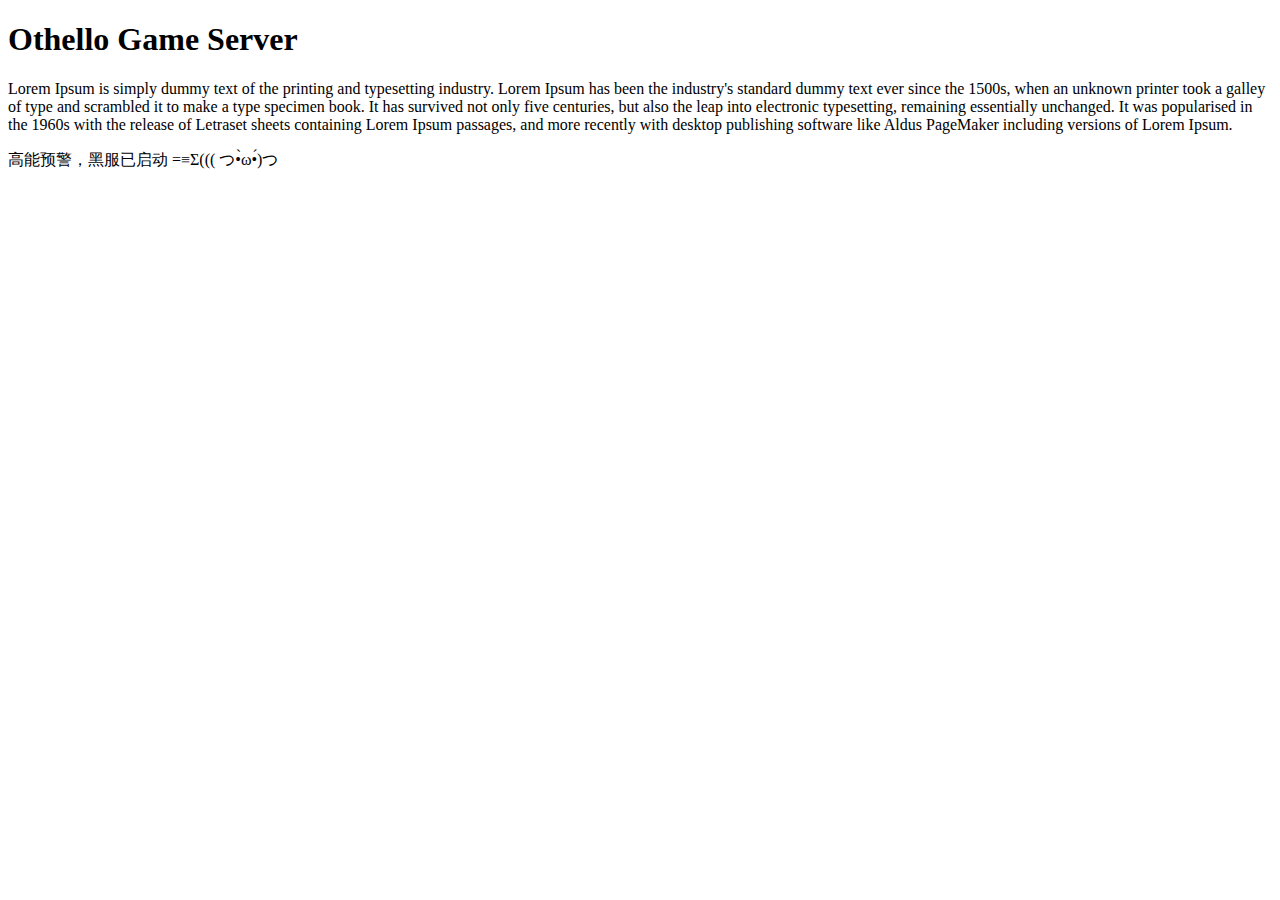
==== src/main/resources/templates/index.html @ d205ddf4 "添加注册页面，并且增加用户组 add register页面，要放在/main/resources/public目录下才能被spring boot默认搜索到 add userGroup 用于记录用户的组" ====
<!DOCTYPE html>
<html xmlns="http://www.w3.org/1999/xhtml"
      xmlns:th="http://www.thymeleaf.org"
      xmlns:sec="http://www.thymeleaf.org/thymeleaf-extras-springsecurity3">
<head>
    <title>Black Server</title>
    <link rel="stylesheet" type="text/css" href="http://apps.bdimg.com/libs/bootstrap/3.3.4/css/bootstrap.css">
</head>
<body class="container">
<div class="jumbotron">
    <h1>Othello Game Server</h1>
    <p>Lorem Ipsum is simply dummy text of the printing and typesetting industry. Lorem Ipsum has been the industry's standard dummy text ever since the 1500s, when an unknown printer took a galley of type and scrambled it to make a type specimen book. It has survived not only five centuries, but also the leap into electronic typesetting, remaining essentially unchanged. It was popularised in the 1960s with the release of Letraset sheets containing Lorem Ipsum passages, and more recently with desktop publishing software like Aldus PageMaker including versions of Lorem Ipsum.</p>
    <div class="alert alert-info" role="alert"> 高能预警，黑服已启动 =≡Σ((( つ•̀ω•́)つ</div>
</div>
</body>
</html>
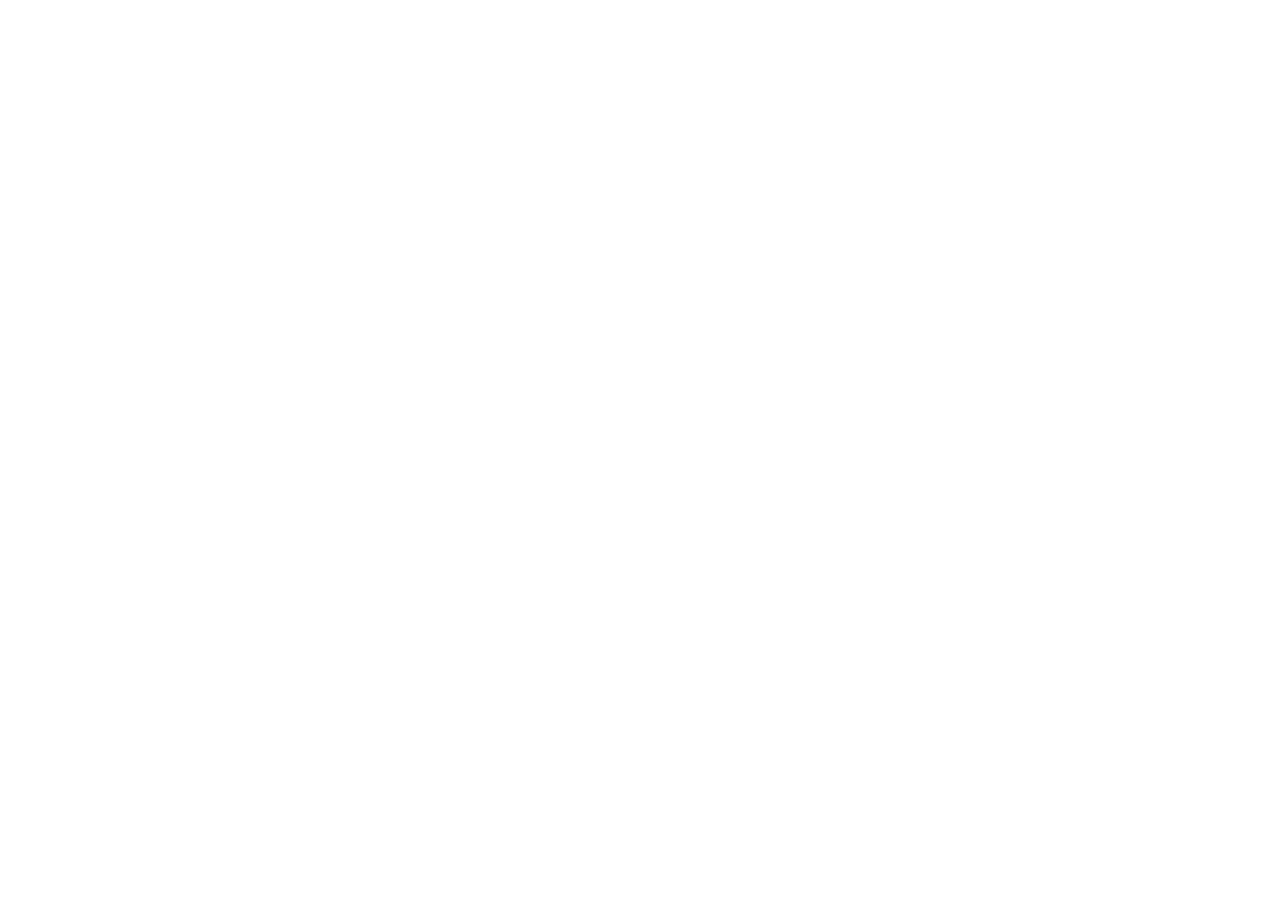
==== commit 4a868414: "支持一些些客户端游戏操作" ====
--- a/src/main/resources/templates/index.html
+++ b/src/main/resources/templates/index.html
@@ -3,14 +3,30 @@
       xmlns:th="http://www.thymeleaf.org"
       xmlns:sec="http://www.thymeleaf.org/thymeleaf-extras-springsecurity3">
 <head>
-    <title>Black Server</title>
+    <title>Othello Game Server</title>
     <link rel="stylesheet" type="text/css" href="http://apps.bdimg.com/libs/bootstrap/3.3.4/css/bootstrap.css">
+    <link rel="stylesheet" type="text/css" href="/css/signin.css" />
+    <style type="text/css">
+        [ng\:cloak], [ng-cloak], .ng-cloak {
+        display: none !important;
+        }
+    </style>
 </head>
-<body class="container">
-<div class="jumbotron">
-    <h1>Othello Game Server</h1>
-    <p>Lorem Ipsum is simply dummy text of the printing and typesetting industry. Lorem Ipsum has been the industry's standard dummy text ever since the 1500s, when an unknown printer took a galley of type and scrambled it to make a type specimen book. It has survived not only five centuries, but also the leap into electronic typesetting, remaining essentially unchanged. It was popularised in the 1960s with the release of Letraset sheets containing Lorem Ipsum passages, and more recently with desktop publishing software like Aldus PageMaker including versions of Lorem Ipsum.</p>
-    <div class="alert alert-info" role="alert"> 高能预警，黑服已启动 =≡Σ((( つ•̀ω•́)つ</div>
+
+<body ng-app="othellogameweb" ng-cloak class="ng-cloak">
+<div ng-controller="navigation" class="container">
+    <ul class="nav nav-pills" role="tablist">
+        <li class="active"><a href="#/">home</a></li>
+        <li><a href="#/login">login</a></li>
+        <li><a href="#/register">register</a></li>
+        <li ng-show="authenticated"><a href="" ng-click="logout()">logout</a></li>
+    </ul>
 </div>
+<div ng-view class="container"></div>
+<script src="http://cdn.bootcss.com/jquery/2.1.4/jquery.js"></script>
+<script src="http://cdn.bootcss.com/bootstrap/3.3.5/js/bootstrap.js"></script>
+<script src="http://cdn.bootcss.com/angular.js/1.4.7/angular.js"></script>
+<script src="/js/angular-route-1.4.7.js"></script>
+<script src="/js/controller.js"></script>
 </body>
 </html>
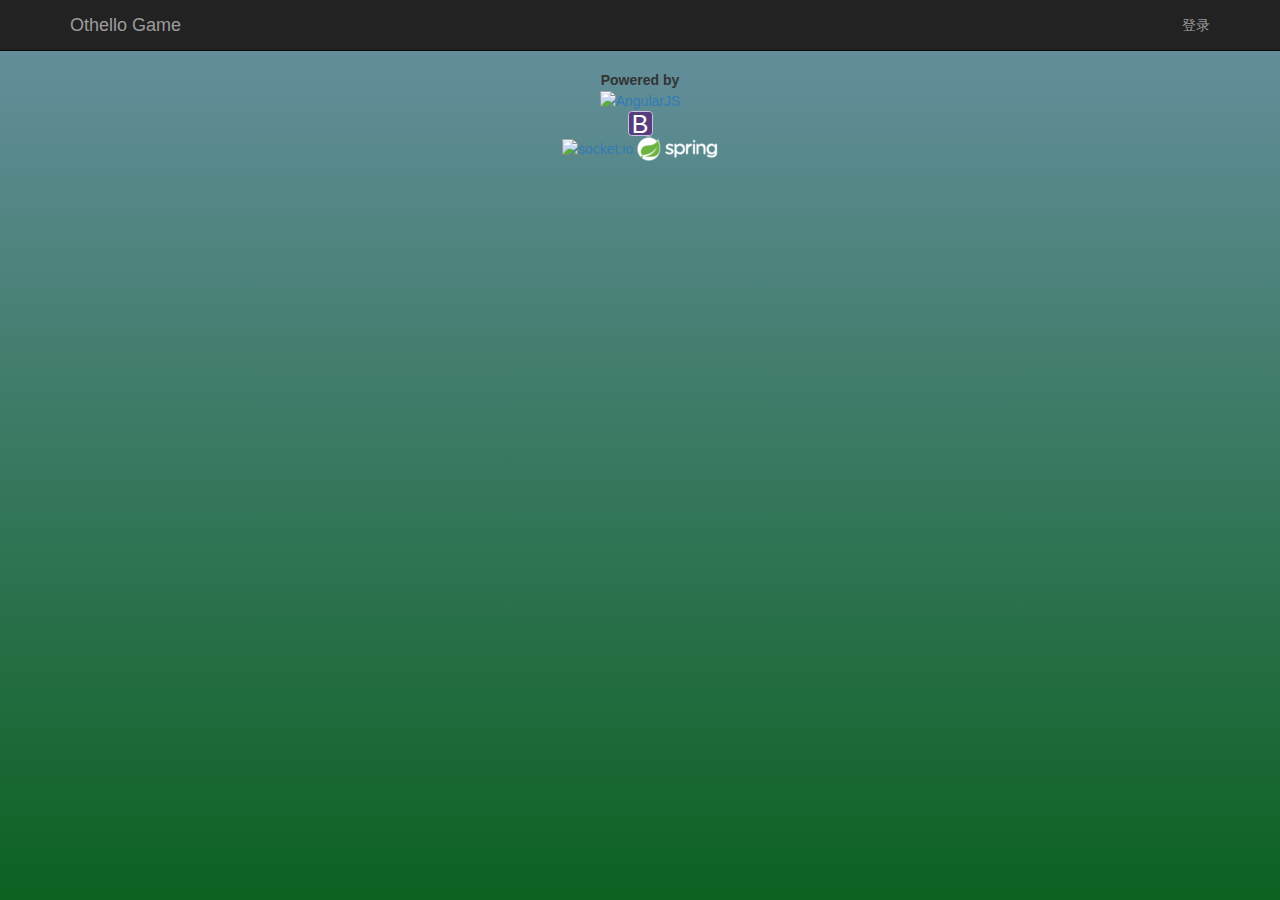
==== commit e3f6de63: "调整一些页面" ====
--- a/src/main/resources/templates/index.html
+++ b/src/main/resources/templates/index.html
@@ -1,32 +1,108 @@
 <!DOCTYPE html>
-<html xmlns="http://www.w3.org/1999/xhtml"
-      xmlns:th="http://www.thymeleaf.org"
-      xmlns:sec="http://www.thymeleaf.org/thymeleaf-extras-springsecurity3">
+<html xmlns="http://www.w3.org/1999/xhtml">
 <head>
     <title>Othello Game Server</title>
-    <link rel="stylesheet" type="text/css" href="http://apps.bdimg.com/libs/bootstrap/3.3.4/css/bootstrap.css">
-    <link rel="stylesheet" type="text/css" href="/css/signin.css" />
-    <style type="text/css">
+    <link rel="stylesheet" type="text/css" href="../static/css/bootstrap-3.3.5-dist/bootstrap.css"
+          th:href="@{/css/bootstrap-3.3.5-dist/bootstrap.css}">
+    <link rel="stylesheet" type="text/css" href="../static/css/home.css" th:href="@{/css/home.css}">
+    <link rel="stylesheet" type="text/css" href="../static/css/login.css" th:href="@{/css/login.css}">
+    <link rel="stylesheet" type="text/css" href="../static/css/register.css" th:href="@{/css/register.css}">
+    <!-- 后一个加载的会覆盖掉前面的设置 -->
+    <link rel="stylesheet" type="text/css" href="../static/css/base.css" th:href="@{/css/base.css}">
+    <style type=" text
+    /css">
         [ng\:cloak], [ng-cloak], .ng-cloak {
         display: none !important;
         }
     </style>
 </head>
 
-<body ng-app="othellogameweb" ng-cloak class="ng-cloak">
+<body ng-app="othellogameweb" ng-cloak class="ng-cloak" ng-controller="navigation">
+<header class="navbar navbar-inverse navbar-fixed-top navbar-inner">
+    <div class="container">
+        <div class="navbar-header">
+            <button type="button" class="navbar-toggle" data-toggle="collapse"
+                    data-target="#bs-example-navbar-collapse-3" ng-click="isCollapsed = !isCollapsed">
+                <span class="sr-only">Toggle navigation</span>
+                <span class="icon-bar"></span>
+                <span class="icon-bar"></span>
+                <span class="icon-bar"></span>
+            </button>
+            <a class="navbar-brand visible-xs" href="#">Othello Game</a>
+        </div>
+        <nav class="hidden-xs">
+            <ul class="nav navbar-nav">
+                <a href="#" role="button" class="navbar-brand">
+                    Othello Game
+                </a>
+            </ul>
+            <ul class="nav navbar-nav navbar-right">
+                <li ng-show="!authenticated"><a href="#/login">登录</a></li>
+                <li class="dropdown" uib-dropdown ng-show="authenticated">
+                    <a role="button" class="dropdown-toggle" uib-dropdown-toggle>
+                        我的帐号 <b class="caret"></b>
+                    </a>
+                    <ul class="dropdown-menu">
+                        <li><a href="#/profile">帐号设置</a></li>
+                        <li ng-show="authenticated"><a href="#" ng-click="logout()">注销</a></li>
+                    </ul>
+                </li>
+            </ul>
+        </nav>
+    </div>
+</header>
+<!--
 <div ng-controller="navigation" class="container">
-    <ul class="nav nav-pills" role="tablist">
-        <li class="active"><a href="#/">home</a></li>
-        <li><a href="#/login">login</a></li>
-        <li><a href="#/register">register</a></li>
-        <li ng-show="authenticated"><a href="" ng-click="logout()">logout</a></li>
+    <ul class="nav nav-pills">
+        <li role="presentation" ng-class="{active:isActive('/home')}"><a href="#/home">主页</a></li>
+        <li role="presentation" ng-class="{active:isActive('/admin')}" ng-show="roleAdmin"><a href="#/admin">管理员工具</a>
+        </li>
+        <li role="presentation" ng-class="{active:isActive('/login')}" ng-show="!authenticated"><a href="#/login">登录</a>
+        </li>
+        <li role="presentation" ng-class="{active:isActive('/register')}" ng-show="!authenticated"><a href="#/register">注册</a>
+        </li>
+        <li role="presentation" ng-class="{active:isActive('/profile')}" ng-show="authenticated"><a href="#/profile">个人资料</a>
+        </li>
+        <li role="presentation" ng-class="{active:isActive('/logout')}" ng-show="authenticated"><a href=""
+                                                                                                   ng-click="logout()">注销</a>
+        </li>
+        <li role="presentation" ng-class="{active:isActive('/forgetPassowrd')}" ng-show="false"><a
+                href="#/forgetPassword">忘记密码</a></li>
     </ul>
 </div>
+-->
 <div ng-view class="container"></div>
-<script src="http://cdn.bootcss.com/jquery/2.1.4/jquery.js"></script>
-<script src="http://cdn.bootcss.com/bootstrap/3.3.5/js/bootstrap.js"></script>
-<script src="http://cdn.bootcss.com/angular.js/1.4.7/angular.js"></script>
-<script src="/js/angular-route-1.4.7.js"></script>
-<script src="/js/controller.js"></script>
+<footer class="footer">
+    <div class="container text-center">
+        <strong>Powered by</strong>
+
+        <p class="text-muted">
+            <a href="http://angularjs.org/" target="_blank">
+                <img src="../static/images/AngularJs-small.png" th:src="@{/images/AngularJS-small.png}"
+                     alt="AngularJS">
+            </a>
+            <a href="http://getbootstrap.com/" target="_blank">
+                <span class="bs-docs-booticon bs-docs-booticon-lg bs-docs-booticon-outline">B</span>
+            </a>
+            <a href="http://socket.io/" target="_blank">
+                <img src="../static/imagessocketio.png" th:src="@{/images/socketio.png}"
+                     alt="socket.io">
+            </a>
+            <a href="http://spring.io/" target="_blank">
+                <img src="../static/images/spring-logo.png" th:src="@{/images/spring-logo.png}"
+                     alt="spring logo">
+            </a>
+
+        </p>
+    </div>
+</footer>
+
+<script src="../static/js/angular-1.4.7.js" th:src="@{/js/angular-1.4.7.js}"></script>
+
+<script src="../static/js/angular-ui-bootstrap-tpls-0.14.3.js"
+        th:src="@{/js/angular-ui-bootstrap-tpls-0.14.3.js}"></script>
+<script src="../static/js/angular-route-1.4.7.js" th:src="@{js/angular-route-1.4.7.js}"></script>
+<script src="../static/js/angular-animate-1.4.7.js" th:src="@{/js/angular-animate-1.4.7.js}"></script>
+<script src="../static/js/othellowebapp.js" th:src="@{/js/othellowebapp.js}"></script>
 </body>
 </html>
